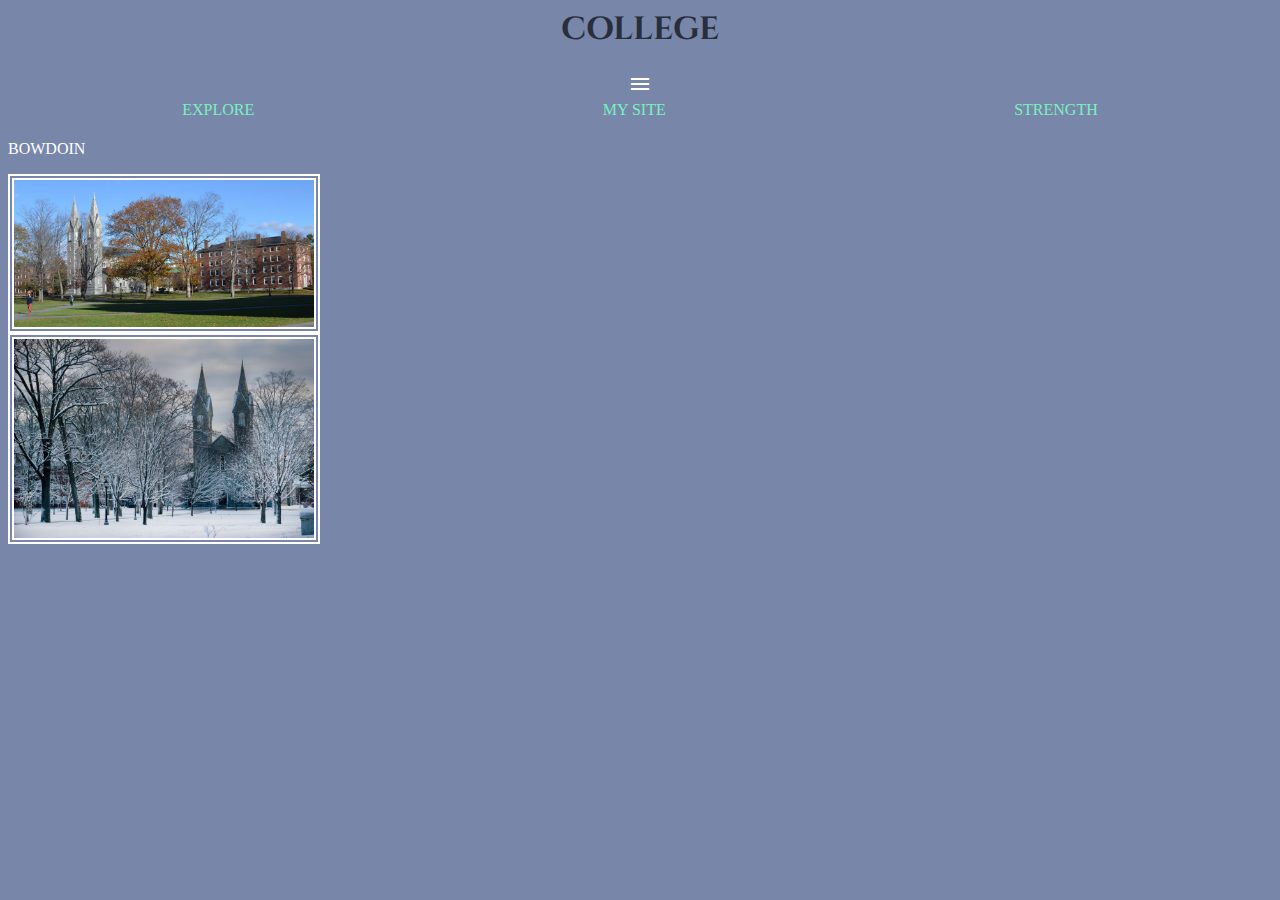
==== college.html @ dec6e1d1 "Updating my site" ====
<html>
    <link href= "stylesheet.css" rel="stylesheet"/>
    <link href="https://fonts.googleapis.com/icon?family=Material+Icons"
      rel="stylesheet">
      
<link href="https://fonts.googleapis.com/css?family=Cinzel|Playfair+Display" rel="stylesheet">
  <script src="https://cdnjs.cloudflare.com/ajax/libs/jquery/3.3.1/jquery.min.js"></script>
    
 
    <body>
        <center><h1>COLLEGE</h1></center>
        
        
         <div class="menu">
                
         <a href ="#" id = "hamburger"><i class="material-icons"> menu </i></a>
         
        <div class="nav">
            
            <a class="nav-item" href="explore.html">EXPLORE</a>
            <a class="nav-item" href="index.html">MY SITE</a>
            <a class="nav-item" href="strength.html">STRENGTH</a>
        </div>
       </div> 
        
        <p>BOWDOIN</p>
        
        <img src="Bowdoin_-55.jpg"/>
        <img src ="BowdoinSnow.jpg"/>
        <p></p>
        
               <script>
           $("#hamburger").click(function(){
               $(".nav").toggle();
              
           });
       </script>
       </div> 
    </body>
    
</html>
---- stylesheet.css ----
.nav{
    display: flex;
    justify-content:center;
    justify-content:space-around;
    text-align:center;
    
}
body{

    background-color:#7887a9;
    align-items:flex-start;
    
}
.nav-item{
    text-decoration:none;
    color: #7af0be;
    padding:5px;
}
.material-icons{
    color:white;

}

.menu{
    text-align:center;
}

h1{
    color:#282E3C ;
    display:flex;
    justify-content:center;
   font-family: 'Cinzel', serif;
}

h2{
    color:white;
    font-size:18px;
    margin:92px;

}
 p{
     color:white;
 }
 
 img{
     width:300px;
     border:6px double white;
     display:flex;
     flex-direction: column;
     align-items: center;
     justify-content: center;
 }
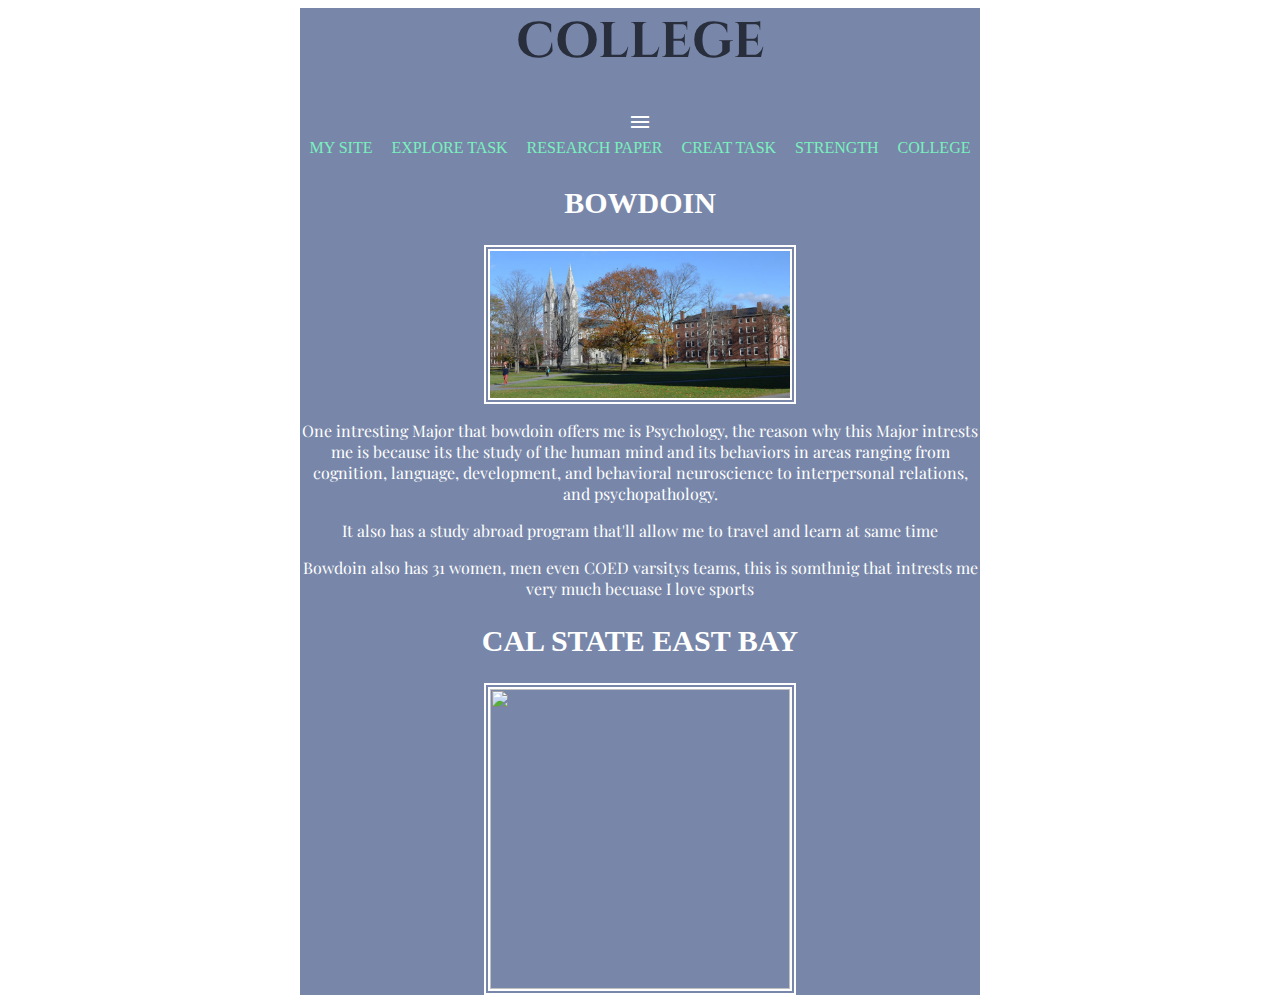
==== commit 834d050e: "Updating my site" ====
--- a/college.html
+++ b/college.html
@@ -17,17 +17,41 @@
          
         <div class="nav">
             
-            <a class="nav-item" href="explore.html">EXPLORE</a>
             <a class="nav-item" href="index.html">MY SITE</a>
-            <a class="nav-item" href="strength.html">STRENGTH</a>
+            <a class="nav-item" href="Explore.html">EXPLORE TASK</a>
+             <a class="nav-item" href="ResearchPaper.html">RESEARCH PAPER</a>
+             <a class="nav-item" href="CreateTask.html">CREAT TASK</a>
+             <a class="nav-item" href="strength.html">STRENGTH</a>
+             <a class="nav-item" href="college.html">COLLEGE</a>
+             
+             
         </div>
        </div> 
         
-        <p>BOWDOIN</p>
+        <h2>BOWDOIN</h2>
         
         <img src="Bowdoin_-55.jpg"/>
-        <img src ="BowdoinSnow.jpg"/>
-        <p></p>
+<!--<p>One major im intrested that Bowdoin offers me is Economics, i am intrested in this -->
+<!--major because it'll be useful preparation for graduate study in -->
+<!--economics, law, business, finance. The reason why this major intrest me is because -->
+<!--</p>-->
+        <p>One intresting Major that bowdoin offers me is Psychology, the 
+        reason why this Major intrests me is because its the study of the human 
+        mind and its behaviors in areas ranging from cognition, language, development,
+        and behavioral neuroscience to interpersonal relations, and psychopathology.
+        </p>
+        <p>It also has a study abroad program that'll allow me to travel and learn at
+        same time</p>
+        <p>Bowdoin also has 31 women, men even COED varsitys teams, this is somthnig that intrests me very 
+        much becuase I love sports</p>
+        
+        <h2>CAL STATE EAST BAY</h2>
+        
+        <img src =" 188.jpg"/>
+        
+        
+        
+        
         
                <script>
            $("#hamburger").click(function(){
--- a/stylesheet.css
+++ b/stylesheet.css
@@ -8,13 +8,16 @@
 body{
 
     background-color:#7887a9;
-    align-items:flex-start;
+    margin-left: 300px;
+    margin-right:300px;
+    
     
 }
 .nav-item{
     text-decoration:none;
     color: #7af0be;
     padding:5px;
+    
 }
 .material-icons{
     color:white;
@@ -30,24 +33,45 @@
     display:flex;
     justify-content:center;
    font-family: 'Cinzel', serif;
+   font-size:50px;
+   
 }
 
 h2{
     color:white;
-    font-size:18px;
-    margin:92px;
+    font-size:30px;
+    text-align:center;
 
 }
+
+h3{
+    color:white;
+}
+
+
+
+
  p{
+    
      color:white;
+     text-align:center;
+     font-family: 'Playfair Display', serif;
+     
  }
  
  img{
      width:300px;
      border:6px double white;
-     display:flex;
-     flex-direction: column;
-     align-items: center;
-     justify-content: center;
+     display:block;
+     margin-left:auto;
+     margin-right:auto;
+
+ }
+ 
+ html{
+     background-color:white ;
+ }
+ .code{
+ text-align:center;
  }
  